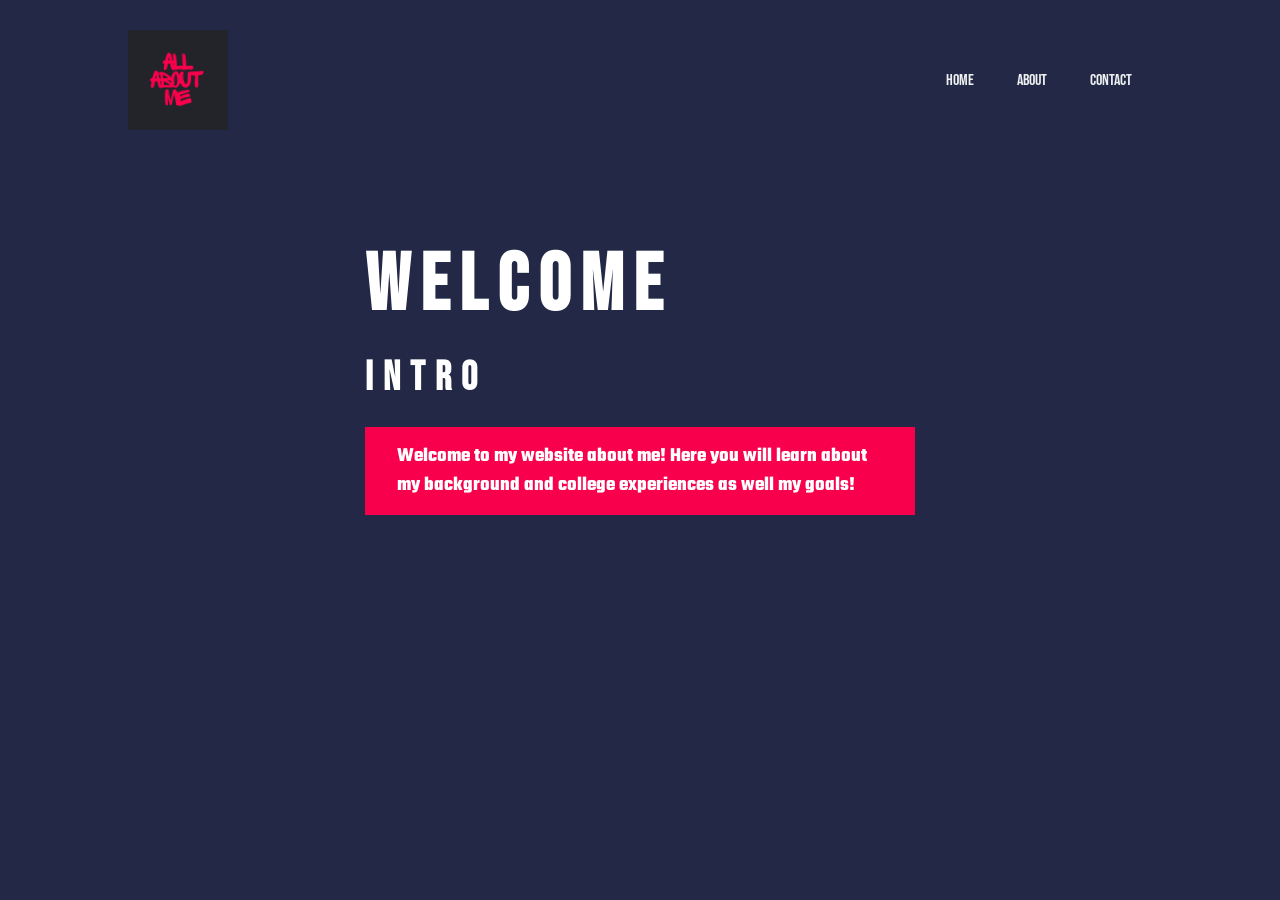
==== index.html @ 06d90380 "Add files via upload" ====
<!DOCTYPE html>
<html>
<head>
    <title>All About Me</title>
    <link rel="stylesheet" href="style.css">
</head>
<body>
    <header>
            <img class="logo" src="images/logo.PNG" alt="logo">
        <nav>
            <ul class="nav-items">
            <li><a href="index.html">Home</a></li>
            <li><a href="about.html">About</a></li>
            <li><a href="contact.html">Contact</a></li>
        </ul>
        </nav>
    </header>
    <section class="home">
        <div class="main"> 
            <div class="text-container">
                <h1>Welcome</h1>
                <h5>Intro</h5>
                <p> Welcome to my website about me! Here you will learn about my background and college experiences as well my goals!</p>
            </div>
        </div>
    </section>
    <script src="Web Dev Project/jquery.js"></script>
</body>
</html>
---- style.css ----
@import url('https://fonts.googleapis.com/css2?family=Bebas+Neue&family=Fjalla+One&family=Satisfy&family=Yanone+Kaffeesatz:wght@200..700&display=swap');
@import url('https://fonts.googleapis.com/css2?family=Bebas+Neue&display=swap');
@import url('https://fonts.googleapis.com/css2?family=Bebas+Neue&family=Fjalla+One&family=Satisfy&family=Teko:wght@300..700&family=Yanone+Kaffeesatz:wght@200..700&display=swap');

* {
    box-sizing: border-box;
    margin: 0;
    padding: 0;
    background-color: #222846;
    font-family: "bebas neue";
}

li, a {
    font-family: "bebas neue", sans-serif;
    font-weight: 500;
    font-size: 16px;
    color: #edf0f1;
    text-decoration: none;
}

header {
    display: flex; 
    justify-content: flex-end;
    align-items: center;
    padding: 30px 10%;
}

.logo {
    cursor: pointer;
    margin-right: auto;
    height: auto;
    width: 100px;
}

.nav-items {
    list-style: none;
}

.nav-items li {
    display: inline-block;
    padding: 0px 20px;
}

.nav-items li a {
    transition: all 0.3s ease 0s;
}

.nav-items li a:hover {
    color: #f9004d;
}

.home {
    width: 100%;
    padding: 78px 0px;
}

.home img{
    height: auto;
    width: 200px;
}

.text-container {
    width: 550px;
}

.main {
    width: 1130px;
    max-width: 95%;
    margin: 0 auto;
    display: flex;
    align-items: center;
    justify-content: space-around;
}

.text-container h1 {
    color: white;
    font-size: 80px;
    text-transform: capitalize;
    margin-bottom: 20px;
    letter-spacing: 10px;
}

.text-container h5 {
    color: white;
    font-size: 40px;
    text-transform: capitalize;
    margin-bottom: 25px;
    letter-spacing: 10px;
}

.text-container p{
    background: #f9004d;
    color: white;
    text-decoration: none;
    border: 2px solid transparent;
    font-family: "teko", sans-serif;
    font-size: 20px;
    font-weight: bold;
    padding: 13px 30px;
}

.contact-container{
    min-height: 100vh;
    display: flex;
    justify-content: center;
    align-items: center;
}

.contact-container form{
    width: 670px;
    height: 400px;
    display: flex;
    justify-content: center;
    box-shadow: 20px 20px 50px rgba(0,0,0,0,5);
    border-radius: 15px;
    background: hsl(341, 100%, 55%, 0.2);
    backdrop-filter: blur(10px);
    flex-wrap: wrap;
}

.contact-container form h1{
    color: #fff;
    font-weight: 500;
    margin-top: 20px;
    width: 500px;
    text-align: center;
    background: hsl(341, 100%, 55%, 0.2);
}

.contact-container form input{
    width: 290px;
    height: 40px;
    padding-left: 10px;
    outline: none;
    border: none;
    font-family: "teko", sans-serif;
    font-size: 15px;
    margin-bottom: 10px;
    background: none;
    border-bottom: 2px solid #f9004d;
    color: #fff;
}

.contact-container form input::placeholder{
    color: #fff;
    font-family: "bebas neue";;
}

.contact-container form #lastname,
.contact-container form #phonenumber{
    margin-left: 20px;
}

.contact-container form h4{
    color: #fff;
    font-weight: 300;
    width: 600px;
    margin-top: 20px;
    background-color: hsl(341, 100%, 55%, 0.2);
}

.contact-container form textarea{
    background: none;
    border: none;
    border-bottom: 2px solid #f9004d;
    color: #fff;
    font-family: "teko", sans-serif;
    font-weight: 200;
    font-size: 20px;
    padding: 10px;
    outline: none;
    min-width: 600px;
    max-width: 600px;
    min-height: 80px;
    max-height: 80px;
}

textarea::-webkit-scrollbar{
    width: 1em;
}

textarea::-webkit-scrollbar-thumb{
    background-color: rgba(194,194,194,0.713);
}

.contact-container form #button{
    border: none;
    background: #f9004d;
    border-radius: 5px;
    margin-top: 20px;
    font-weight: 600;
    font-size: 20px;
    color: #fff;
    width: 100px;
    padding: 0;
    margin-right: 500px;
    margin-bottom: 30px;
    transition: 0.3s;
}

.contact-container form #button:hover{
    opacity: 0.5;
}
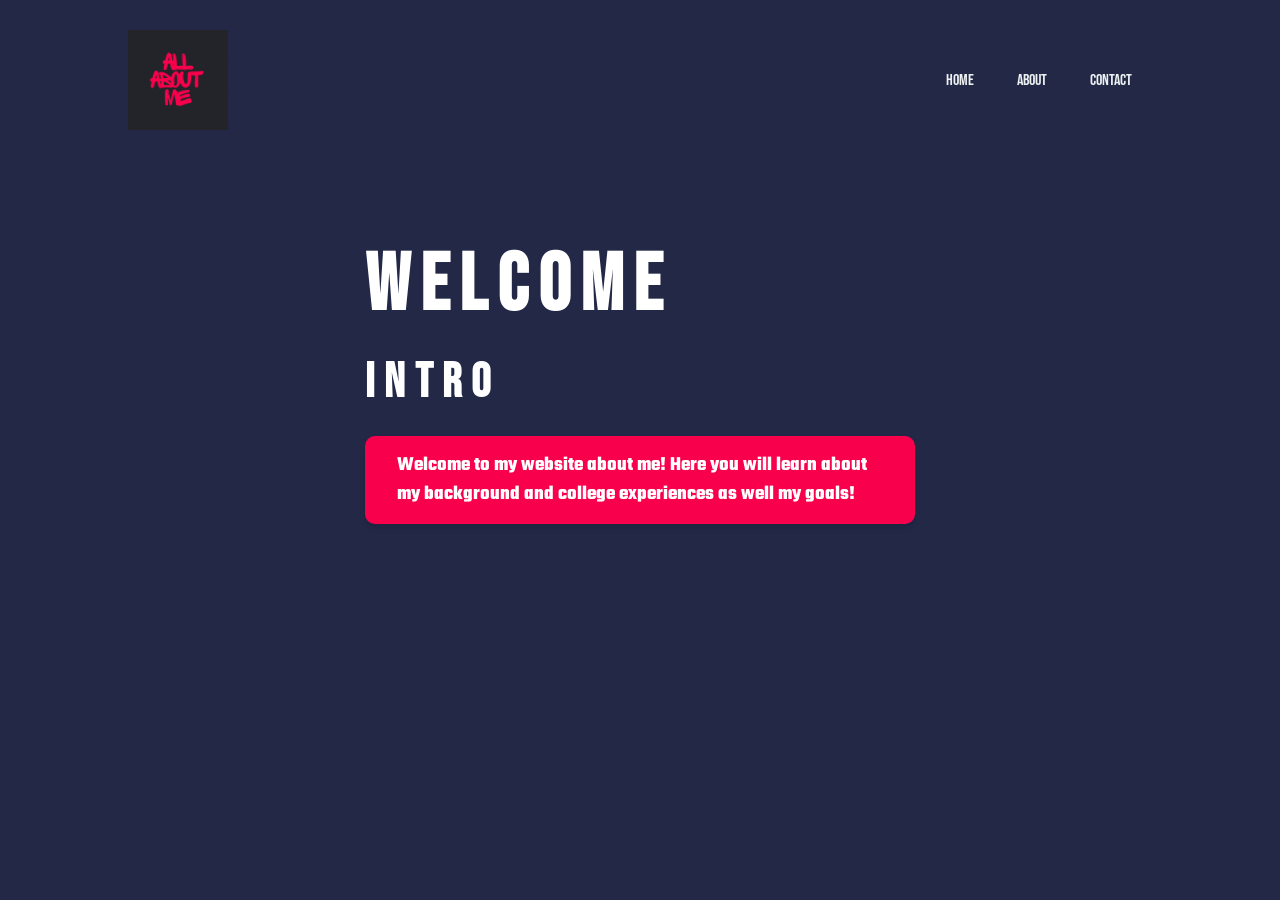
==== commit 39b26e2b: "initialize" ====
--- a/index.html
+++ b/index.html
@@ -24,6 +24,5 @@
             </div>
         </div>
     </section>
-    <script src="Web Dev Project/jquery.js"></script>
 </body>
 </html>
--- a/style.css
+++ b/style.css
@@ -59,10 +59,12 @@
     width: 200px;
 }
 
+/* Text container styles */
 .text-container {
     width: 550px;
 }
 
+/* Main container styles */
 .main {
     width: 1130px;
     max-width: 95%;
@@ -72,132 +74,117 @@
     justify-content: space-around;
 }
 
-.text-container h1 {
+/* Header styles */
+.text-container h1, 
+.text-container h5 {
     color: white;
-    font-size: 80px;
     text-transform: capitalize;
-    margin-bottom: 20px;
     letter-spacing: 10px;
 }
 
-.text-container h5 {
-    color: white;
-    font-size: 40px;
-    text-transform: capitalize;
-    margin-bottom: 25px;
-    letter-spacing: 10px;
+.text-container h1 {
+    font-size: 5em; /* Equivalent to 80px */
+    margin-bottom: 20px;
 }
 
-.text-container p{
+.text-container h5 {
+    font-size: 3em; /* Equivalent to 40px */
+    margin-bottom: 25px;
+}
+
+/* Paragraph styles */
+.text-container p {
     background: #f9004d;
     color: white;
     text-decoration: none;
     border: 2px solid transparent;
     font-family: "teko", sans-serif;
-    font-size: 20px;
+    font-size: 1.25em; /* Equivalent to 20px */
     font-weight: bold;
     padding: 13px 30px;
+    border-radius: 10px; /* Add rounded corners */
+    box-shadow: 0 4px 6px rgba(0, 0, 0, 0.1); /* Add drop shadow */
 }
 
-.contact-container{
+.contact-container {
     min-height: 100vh;
     display: flex;
     justify-content: center;
     align-items: center;
+    background-color: #222846;
 }
 
-.contact-container form{
+.contact-container form {
     width: 670px;
-    height: 400px;
+    padding: 30px;
     display: flex;
-    justify-content: center;
-    box-shadow: 20px 20px 50px rgba(0,0,0,0,5);
+    flex-direction: column;
+    box-shadow: 0 0 20px rgba(0, 0, 0, 0.5);
     border-radius: 15px;
-    background: hsl(341, 100%, 55%, 0.2);
-    backdrop-filter: blur(10px);
-    flex-wrap: wrap;
+    background: #f9004d; /* Set contact form background color */
 }
 
-.contact-container form h1{
-    color: #fff;
+.contact-container form h1 {
+    color: #fff; /* Set text color */
     font-weight: 500;
-    margin-top: 20px;
-    width: 500px;
     text-align: center;
-    background: hsl(341, 100%, 55%, 0.2);
+    margin-bottom: 20px;
+    background: #f9004d; /* Match background color */
+    padding: 10px 0; /* Add padding for better spacing */
+    border-radius: 5px; /* Add border-radius for better appearance */
 }
 
-.contact-container form input{
-    width: 290px;
-    height: 40px;
-    padding-left: 10px;
-    outline: none;
+.contact-container form input,
+.contact-container form textarea {
+    font-family: "teko", sans-serif;
+    font-size:15px;
+    width: 100%;
+    padding: 10px;
+    margin-bottom: 20px;
     border: none;
-    font-family: "teko", sans-serif;
-    font-size: 15px;
-    margin-bottom: 10px;
-    background: none;
-    border-bottom: 2px solid #f9004d;
-    color: #fff;
+    border-radius: 5px;
+    background: #f9f9f9;
+    color: #000; /* Change text color */
+    border-bottom: 1px solid #ccc;
 }
 
-.contact-container form input::placeholder{
-    color: #fff;
-    font-family: "bebas neue";;
+.contact-container form textarea {
+    min-height: 100px;
+    resize: vertical;
+    background: #f9f9f9; /* Set textarea background color */
 }
 
-.contact-container form #lastname,
-.contact-container form #phonenumber{
-    margin-left: 20px;
+.contact-container form textarea::placeholder {
+    color: #000; /* Change placeholder text color */
+    opacity: 0.7; /* Adjust placeholder opacity */
+    padding: 10px; /* Add padding to placeholder */
 }
 
-.contact-container form h4{
-    color: #fff;
+.contact-container form h4 {
+    color: #fff; /* Set text color */
     font-weight: 300;
     width: 600px;
     margin-top: 20px;
-    background-color: hsl(341, 100%, 55%, 0.2);
+    background-color: #f9004d; /* Set background color for h4 */
+    padding: 10px; /* Add padding for better spacing */
+    text-align: center; /* Center align the text */
+    border-radius: 5px; /* Add border-radius for better appearance */
 }
 
-.contact-container form textarea{
-    background: none;
-    border: none;
-    border-bottom: 2px solid #f9004d;
+.contact-container form #button {
+    border: 2px solid #fff; /* Add visible border */
+    background: #f9004d; /* Set button background color */
+    border-radius: 5px;
+    font-weight: 600;
+    font-size: 15px; /* Decrease font size */
     color: #fff;
-    font-family: "teko", sans-serif;
-    font-weight: 200;
-    font-size: 20px;
-    padding: 10px;
-    outline: none;
-    min-width: 600px;
-    max-width: 600px;
-    min-height: 80px;
-    max-height: 80px;
+    padding: 6px 12px; /* Adjust padding for smaller size */
+    cursor: pointer;
+    transition: 0.3s;
+    max-width: 150px;
+    margin: 0 auto;
 }
 
-textarea::-webkit-scrollbar{
-    width: 1em;
+.contact-container form #button:hover {
+    background: #d6003f;
 }
-
-textarea::-webkit-scrollbar-thumb{
-    background-color: rgba(194,194,194,0.713);
-}
-
-.contact-container form #button{
-    border: none;
-    background: #f9004d;
-    border-radius: 5px;
-    margin-top: 20px;
-    font-weight: 600;
-    font-size: 20px;
-    color: #fff;
-    width: 100px;
-    padding: 0;
-    margin-right: 500px;
-    margin-bottom: 30px;
-    transition: 0.3s;
-}
-
-.contact-container form #button:hover{
-    opacity: 0.5;
-}
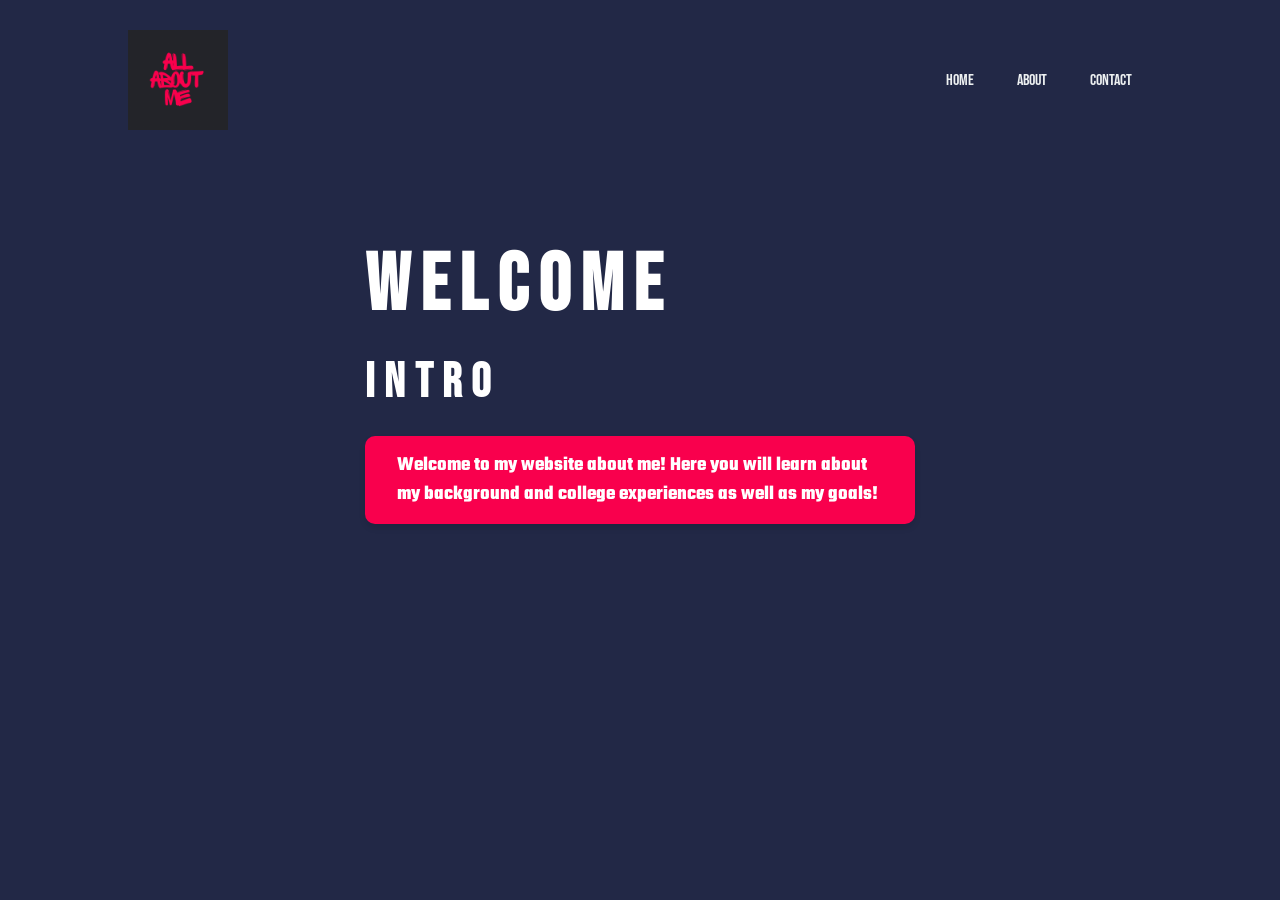
==== commit 3908332f: "Update index.html" ====
--- a/index.html
+++ b/index.html
@@ -20,9 +20,9 @@
             <div class="text-container">
                 <h1>Welcome</h1>
                 <h5>Intro</h5>
-                <p> Welcome to my website about me! Here you will learn about my background and college experiences as well my goals!</p>
+                <p> Welcome to my website about me! Here you will learn about my background and college experiences as well as my goals!</p>
             </div>
         </div>
     </section>
 </body>
-</html>+</html>
--- a/style.css
+++ b/style.css
@@ -59,12 +59,12 @@
     width: 200px;
 }
 
-/* Text container styles */
+
 .text-container {
     width: 550px;
 }
 
-/* Main container styles */
+
 .main {
     width: 1130px;
     max-width: 95%;
@@ -74,7 +74,7 @@
     justify-content: space-around;
 }
 
-/* Header styles */
+
 .text-container h1, 
 .text-container h5 {
     color: white;
@@ -83,27 +83,27 @@
 }
 
 .text-container h1 {
-    font-size: 5em; /* Equivalent to 80px */
+    font-size: 5em;
     margin-bottom: 20px;
 }
 
 .text-container h5 {
-    font-size: 3em; /* Equivalent to 40px */
+    font-size: 3em; 
     margin-bottom: 25px;
 }
 
-/* Paragraph styles */
+
 .text-container p {
     background: #f9004d;
     color: white;
     text-decoration: none;
     border: 2px solid transparent;
     font-family: "teko", sans-serif;
-    font-size: 1.25em; /* Equivalent to 20px */
+    font-size: 1.25em; 
     font-weight: bold;
     padding: 13px 30px;
-    border-radius: 10px; /* Add rounded corners */
-    box-shadow: 0 4px 6px rgba(0, 0, 0, 0.1); /* Add drop shadow */
+    border-radius: 10px;
+    box-shadow: 0 4px 6px rgba(0, 0, 0, 0.1); 
 }
 
 .contact-container {
@@ -121,17 +121,17 @@
     flex-direction: column;
     box-shadow: 0 0 20px rgba(0, 0, 0, 0.5);
     border-radius: 15px;
-    background: #f9004d; /* Set contact form background color */
+    background: #f9004d; 
 }
 
 .contact-container form h1 {
-    color: #fff; /* Set text color */
+    color: #fff; 
     font-weight: 500;
     text-align: center;
     margin-bottom: 20px;
-    background: #f9004d; /* Match background color */
-    padding: 10px 0; /* Add padding for better spacing */
-    border-radius: 5px; /* Add border-radius for better appearance */
+    background: #f9004d; 
+    padding: 10px 0; 
+    border-radius: 5px; 
 }
 
 .contact-container form input,
@@ -144,41 +144,41 @@
     border: none;
     border-radius: 5px;
     background: #f9f9f9;
-    color: #000; /* Change text color */
+    color: #000; 
     border-bottom: 1px solid #ccc;
 }
 
 .contact-container form textarea {
     min-height: 100px;
     resize: vertical;
-    background: #f9f9f9; /* Set textarea background color */
+    background: #f9f9f9; 
 }
 
 .contact-container form textarea::placeholder {
-    color: #000; /* Change placeholder text color */
-    opacity: 0.7; /* Adjust placeholder opacity */
-    padding: 10px; /* Add padding to placeholder */
+    color: #000;
+    opacity: 0.7; 
+    padding: 10px; 
 }
 
 .contact-container form h4 {
-    color: #fff; /* Set text color */
+    color: #fff;
     font-weight: 300;
     width: 600px;
     margin-top: 20px;
-    background-color: #f9004d; /* Set background color for h4 */
-    padding: 10px; /* Add padding for better spacing */
-    text-align: center; /* Center align the text */
-    border-radius: 5px; /* Add border-radius for better appearance */
+    background-color: #f9004d;
+    padding: 10px; 
+    text-align: center; 
+    border-radius: 5px; 
 }
 
 .contact-container form #button {
-    border: 2px solid #fff; /* Add visible border */
-    background: #f9004d; /* Set button background color */
+    border: 2px solid #fff; 
+    background: #f9004d; 
     border-radius: 5px;
     font-weight: 600;
-    font-size: 15px; /* Decrease font size */
+    font-size: 15px; 
     color: #fff;
-    padding: 6px 12px; /* Adjust padding for smaller size */
+    padding: 6px 12px; 
     cursor: pointer;
     transition: 0.3s;
     max-width: 150px;
